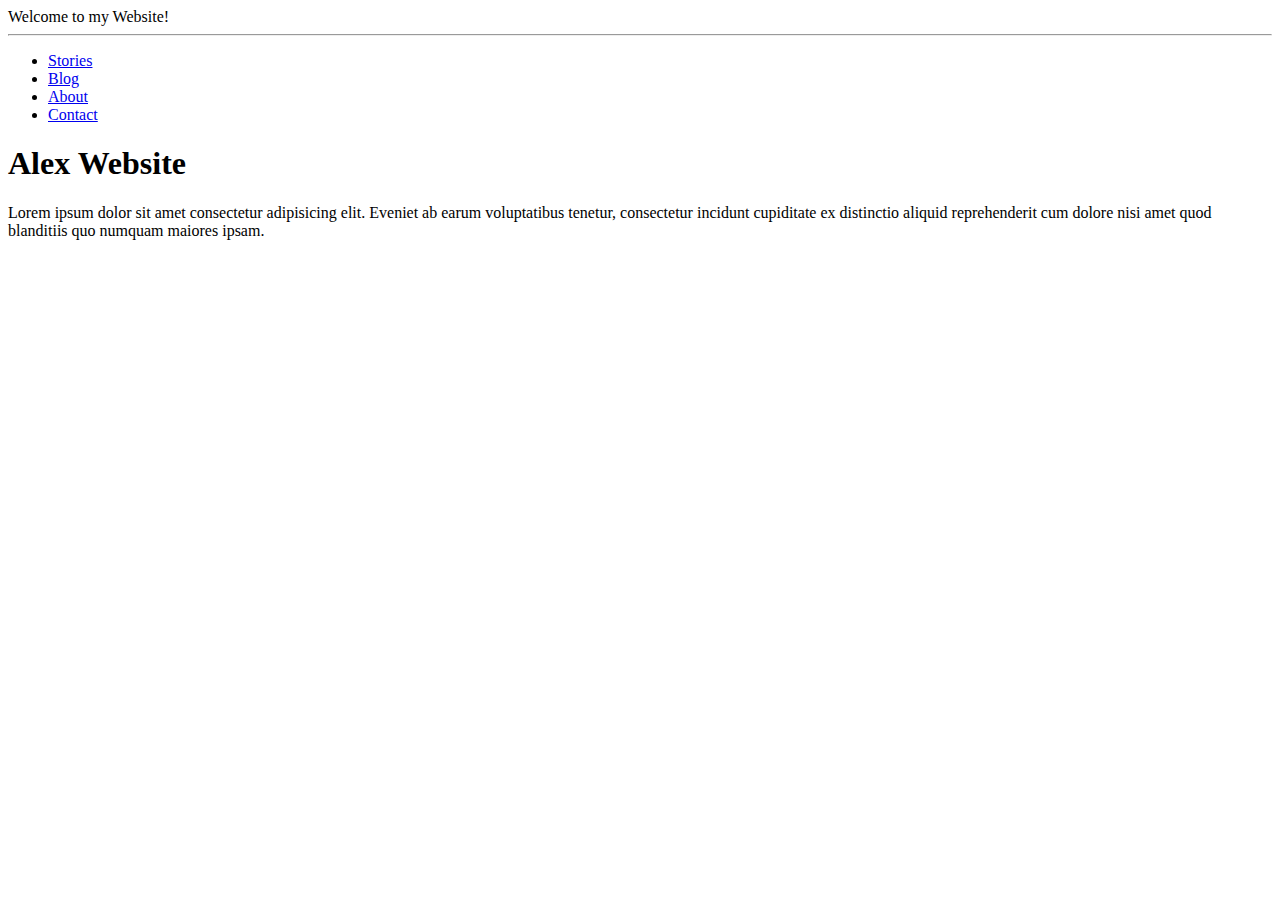
==== index.html @ 2331b91f "getting links to work" ====
<html lang="en">
<head>
    <meta charset="UTF-8">
    <meta name="viewport" content="width=device-width, initial-scale=1.0">
    <meta http-equiv="X-UA-Compatible" content="ie=edge">
    <title>Document</title>
</head>
<header>
    Welcome to my Website!
</header>
<hr>

<ul>
    <li>
        <a href="/alex-website/pages/stories.html">Stories</a>
    </li>
    <li>
        <a href="/alex-website/pages/blog.html">Blog</a>
    </li>
    <li>
        <a href="/alex-website/pages/About.html">About</a>
    </li>
    <li>
        <a href="/alex-website/pages/Contact.html">Contact</a>
    </li>
</ul>
<body>
    <h1>
        Alex Website 
    </h1>
    <p>
        Lorem ipsum dolor sit amet consectetur adipisicing elit. Eveniet ab earum voluptatibus tenetur, consectetur incidunt cupiditate ex distinctio aliquid reprehenderit cum dolore nisi amet quod blanditiis quo numquam maiores ipsam.
    </p>
</body>
</html>
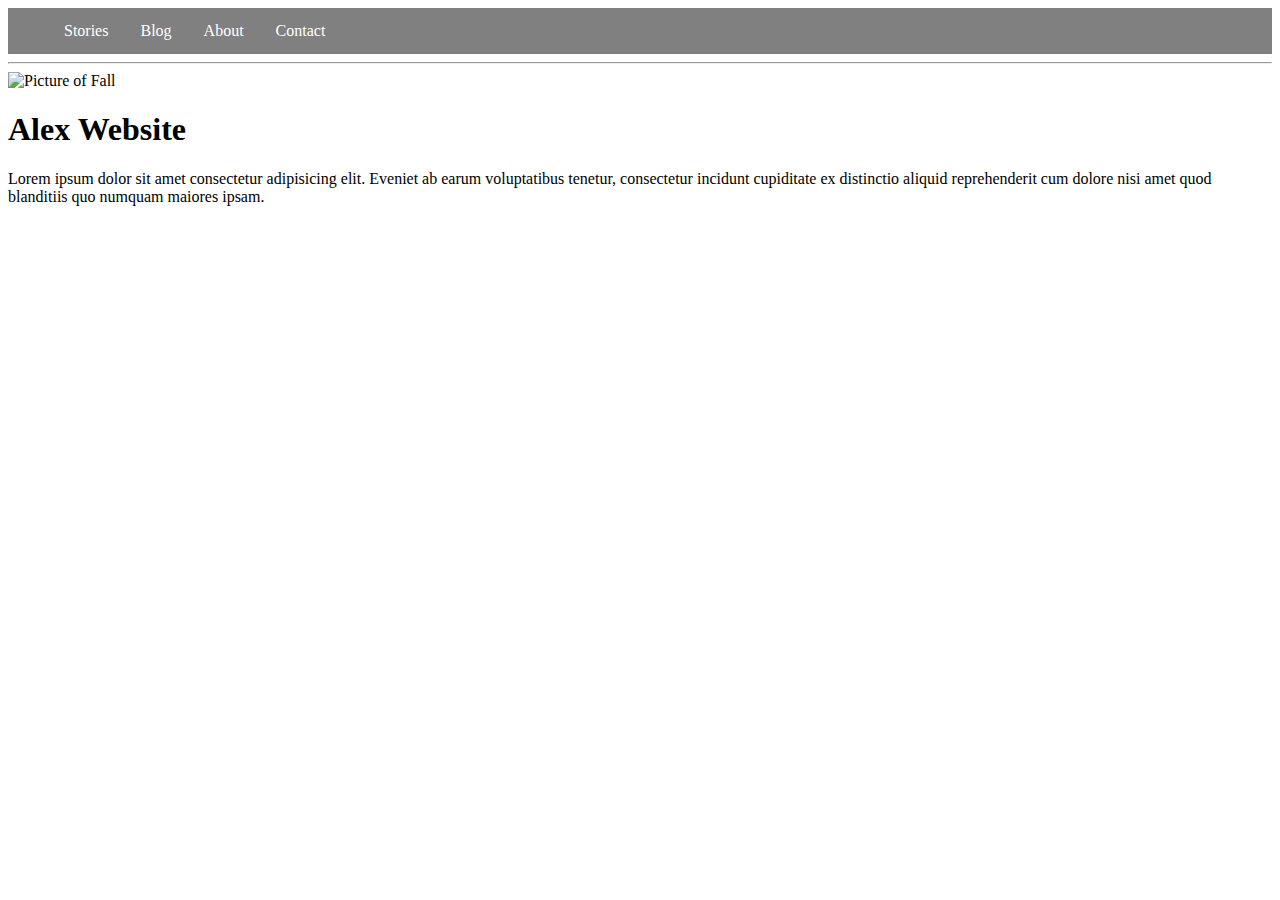
==== commit 66602000: "added banner for website and css styling for html main page" ====
--- a/index.html
+++ b/index.html
@@ -4,12 +4,7 @@
     <meta name="viewport" content="width=device-width, initial-scale=1.0">
     <meta http-equiv="X-UA-Compatible" content="ie=edge">
     <title>Document</title>
-</head>
-<header>
-    Welcome to my Website!
-</header>
-<hr>
-
+    <link rel="stylesheet" href="alex.css">
 <ul>
     <li>
         <a href="/alex-website/pages/stories.html">Stories</a>
@@ -18,12 +13,15 @@
         <a href="/alex-website/pages/blog.html">Blog</a>
     </li>
     <li>
-        <a href="/alex-website/pages/About.html">About</a>
+        <a href="/alex-website/pages/about.html">About</a>
     </li>
     <li>
-        <a href="/alex-website/pages/Contact.html">Contact</a>
+        <a href="/alex-website/pages/contact.html">Contact</a>
     </li>
 </ul>
+<hr>
+<img src="C:\Users\Luis\Documents\gdev\alex-website\images\main-banner.jpg" alt="Picture of Fall">
+
 <body>
     <h1>
         Alex Website 
--- a/alex.css
+++ b/alex.css
@@ -0,0 +1,22 @@
+ul {
+    list-style-type: none;
+    background-color: grey;
+    color: white;
+    overflow: hidden;
+    margin: 0;
+    padding 0;
+
+}
+li {
+    float: left; 
+}
+li a {
+    display: block;
+    color: white;
+    text-align: center;
+    padding: 14px 16px;
+    text-decoration: none;
+}
+img {
+    text-align: center; 
+}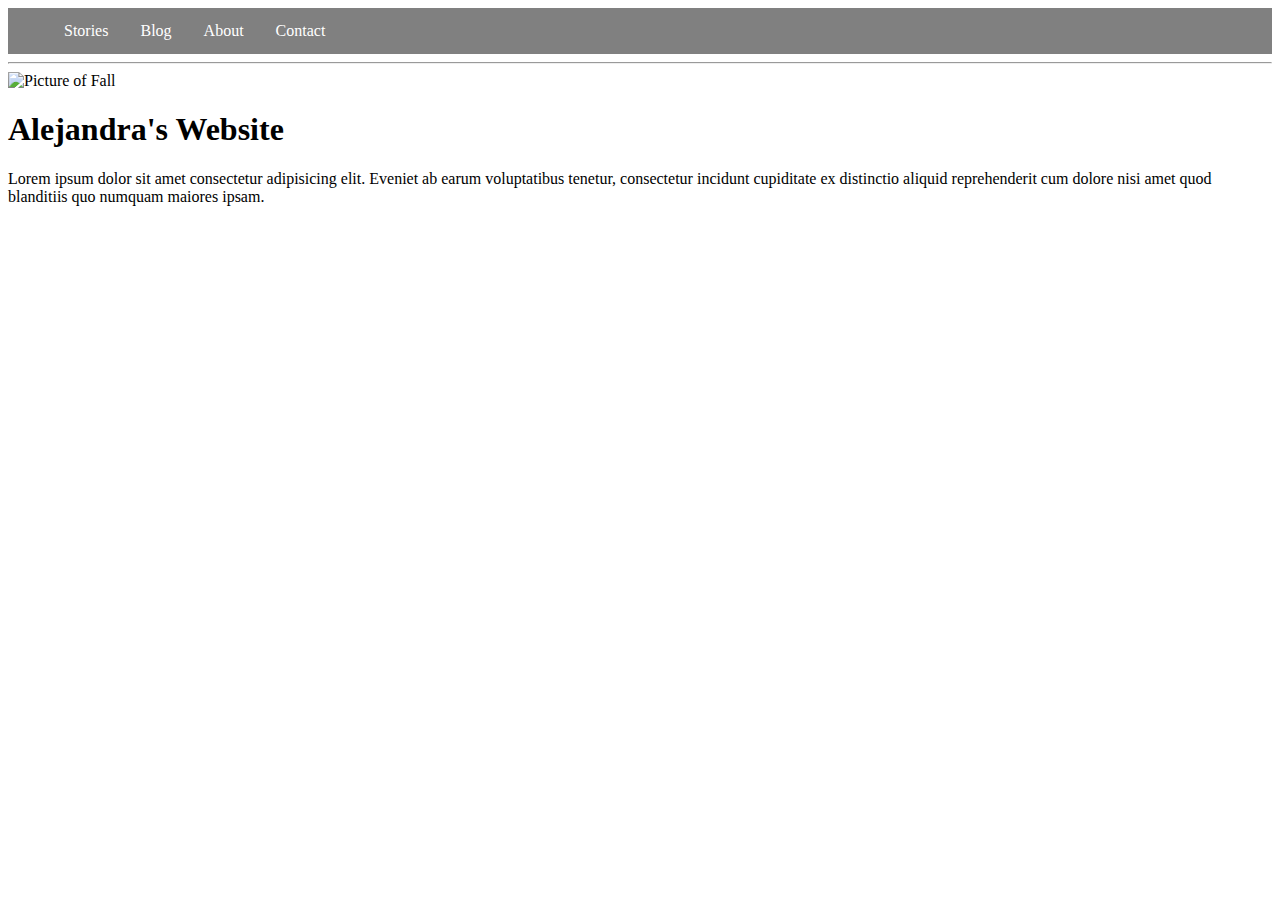
==== commit 42fd0ae2: "changed name of website text" ====
--- a/index.html
+++ b/index.html
@@ -24,7 +24,7 @@
 
 <body>
     <h1>
-        Alex Website 
+        Alejandra's  Website 
     </h1>
     <p>
         Lorem ipsum dolor sit amet consectetur adipisicing elit. Eveniet ab earum voluptatibus tenetur, consectetur incidunt cupiditate ex distinctio aliquid reprehenderit cum dolore nisi amet quod blanditiis quo numquam maiores ipsam.
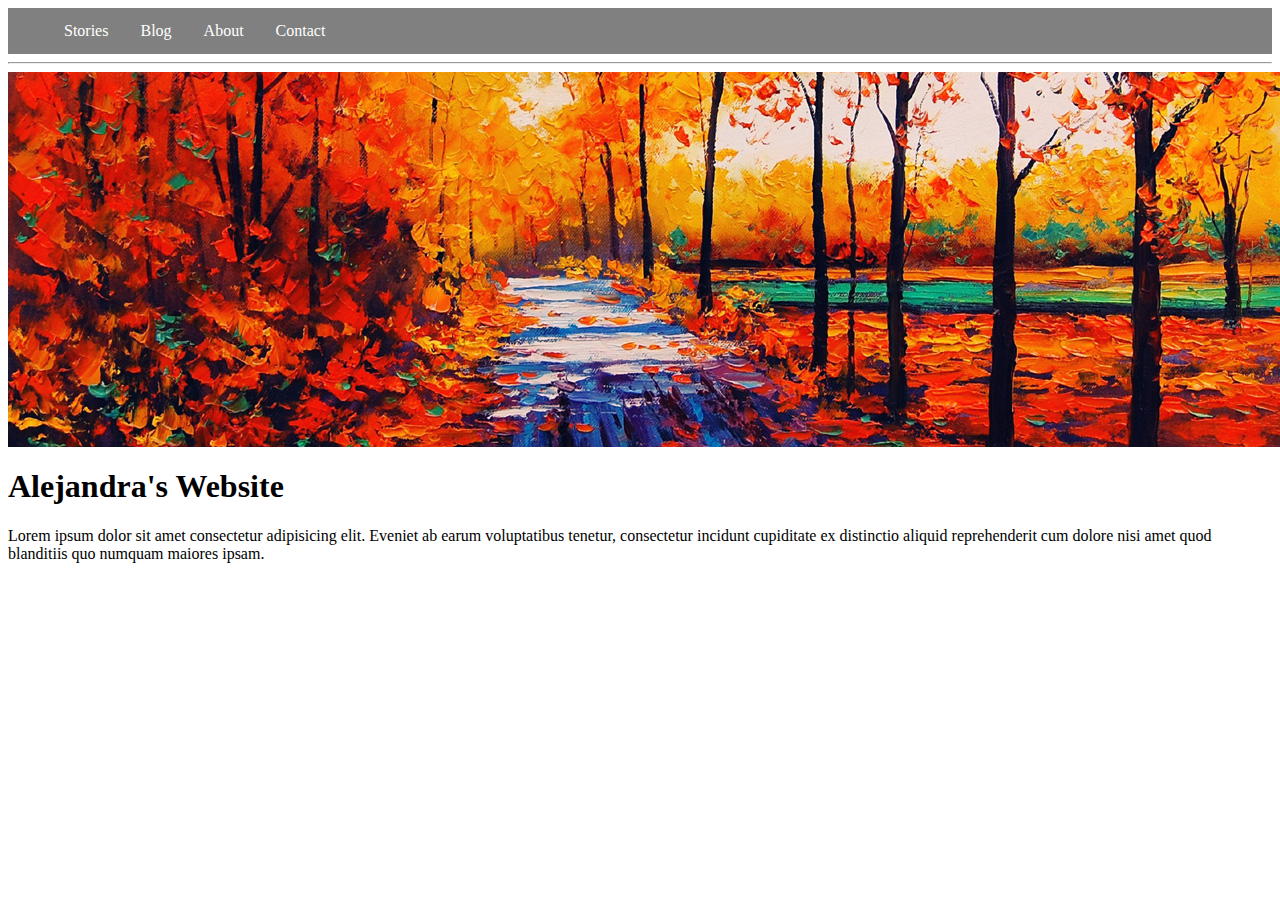
==== commit f121ee68: "jnwd" ====
--- a/index.html
+++ b/index.html
@@ -20,7 +20,7 @@
     </li>
 </ul>
 <hr>
-<img src="C:\Users\Luis\Documents\gdev\alex-website\images\main-banner.jpg" alt="Picture of Fall">
+<img src="images\main-banner.jpg" alt="Picture of Fall">
 
 <body>
     <h1>
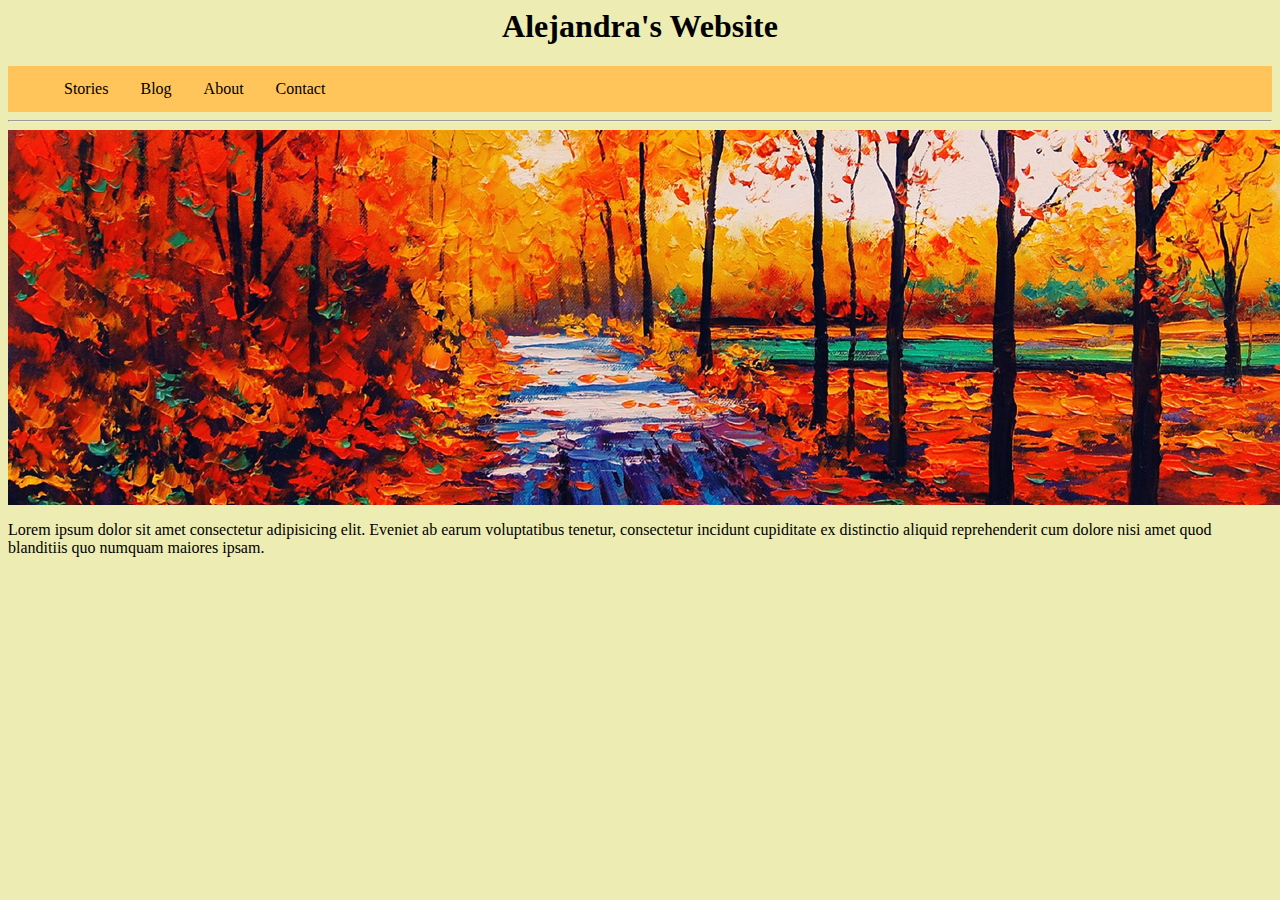
==== commit 05c3c6b4: "updates visual side of index.html and made changes to css file" ====
--- a/index.html
+++ b/index.html
@@ -5,6 +5,9 @@
     <meta http-equiv="X-UA-Compatible" content="ie=edge">
     <title>Document</title>
     <link rel="stylesheet" href="alex.css">
+    <h1>
+        Alejandra's  Website 
+    </h1>
 <ul>
     <li>
         <a href="/alex-website/pages/stories.html">Stories</a>
@@ -20,12 +23,10 @@
     </li>
 </ul>
 <hr>
-<img src="images\main-banner.jpg" alt="Picture of Fall">
+<img class="fall" src="images\main-banner.jpg" alt="Picture of Fall">
 
 <body>
-    <h1>
-        Alejandra's  Website 
-    </h1>
+
     <p>
         Lorem ipsum dolor sit amet consectetur adipisicing elit. Eveniet ab earum voluptatibus tenetur, consectetur incidunt cupiditate ex distinctio aliquid reprehenderit cum dolore nisi amet quod blanditiis quo numquam maiores ipsam.
     </p>
--- a/alex.css
+++ b/alex.css
@@ -1,7 +1,7 @@
 ul {
     list-style-type: none;
-    background-color: grey;
-    color: white;
+    background-color:rgb(255, 197, 91);
+    color: black;
     overflow: hidden;
     margin: 0;
     padding 0;
@@ -12,11 +12,20 @@
 }
 li a {
     display: block;
-    color: white;
+    color:black;
     text-align: center;
     padding: 14px 16px;
     text-decoration: none;
 }
-img {
-    text-align: center; 
+.fall { 
+      display: block;
+      margin-left: auto;
+      margin-right: auto;
+      
+}
+html{
+    background:rgb(236, 236, 179); 
+}
+h1 {
+    text-align: center;
 }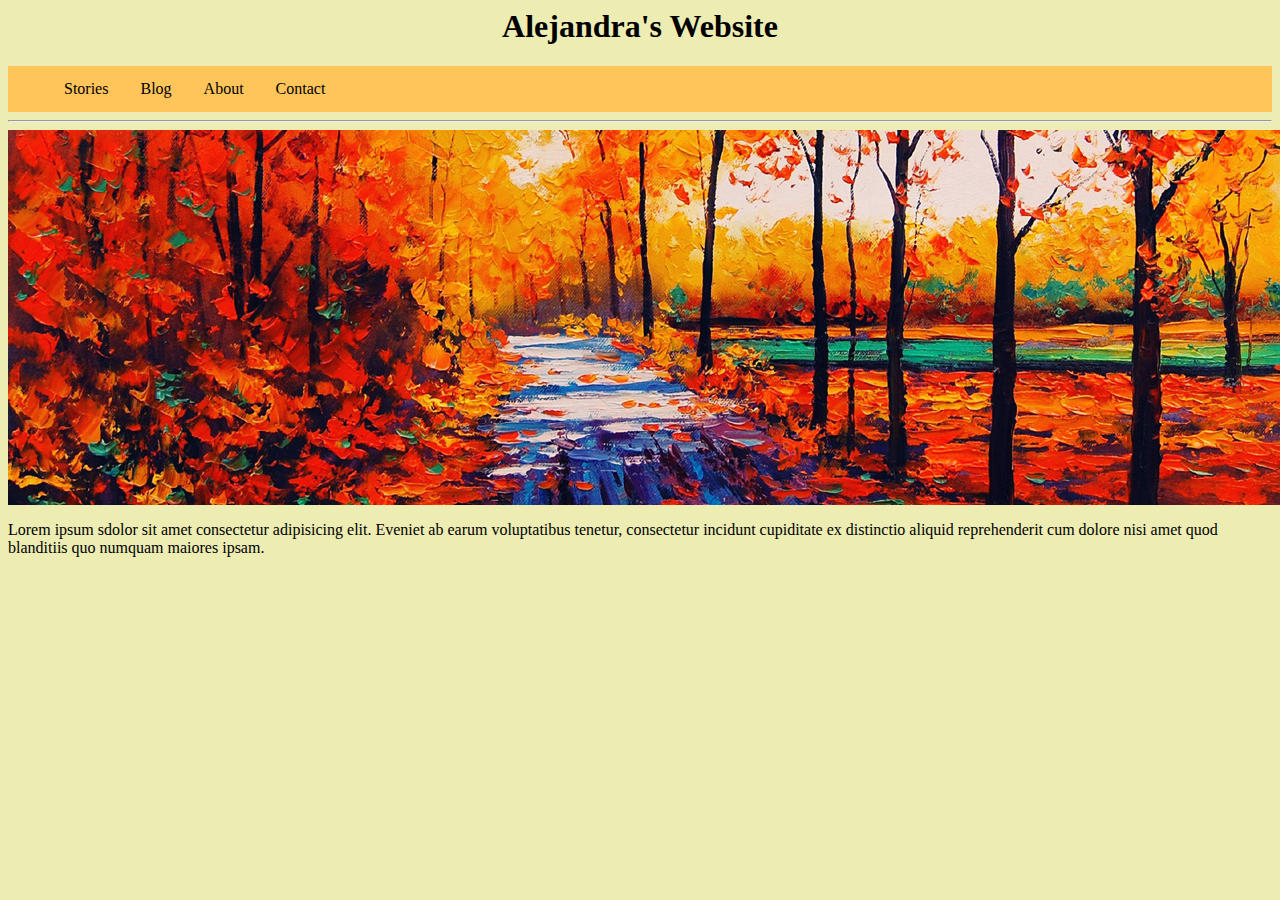
==== commit 14477def: "changed html" ====
--- a/index.html
+++ b/index.html
@@ -28,7 +28,7 @@
 <body>
 
     <p>
-        Lorem ipsum dolor sit amet consectetur adipisicing elit. Eveniet ab earum voluptatibus tenetur, consectetur incidunt cupiditate ex distinctio aliquid reprehenderit cum dolore nisi amet quod blanditiis quo numquam maiores ipsam.
+        Lorem ipsum sdolor sit amet consectetur adipisicing elit. Eveniet ab earum voluptatibus tenetur, consectetur incidunt cupiditate ex distinctio aliquid reprehenderit cum dolore nisi amet quod blanditiis quo numquam maiores ipsam.
     </p>
 </body>
 </html>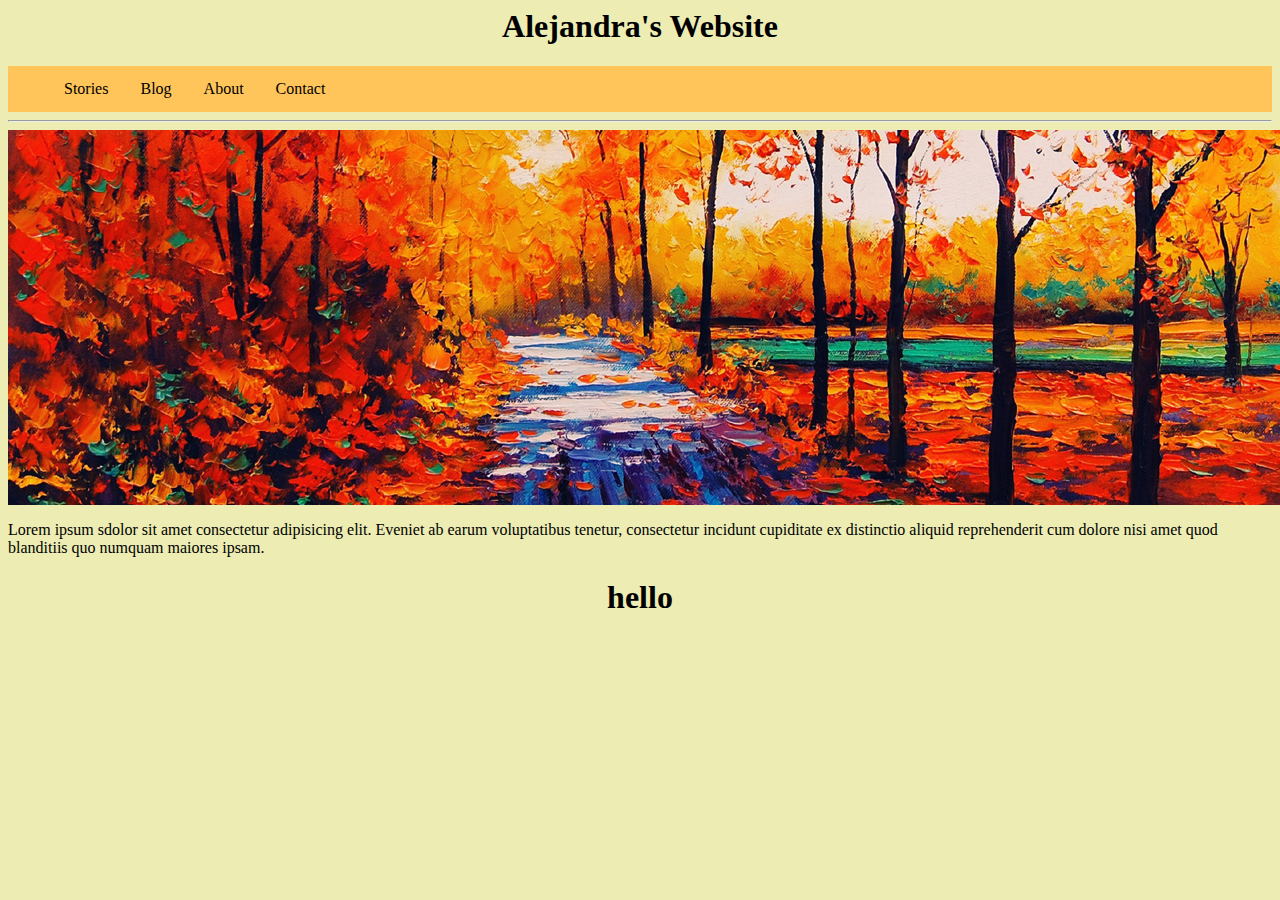
==== commit d3948dc5: "getting git to work on desktop" ====
--- a/index.html
+++ b/index.html
@@ -30,5 +30,8 @@
     <p>
         Lorem ipsum sdolor sit amet consectetur adipisicing elit. Eveniet ab earum voluptatibus tenetur, consectetur incidunt cupiditate ex distinctio aliquid reprehenderit cum dolore nisi amet quod blanditiis quo numquam maiores ipsam.
     </p>
+    <h1>
+        hello
+    </h1>
 </body>
 </html>